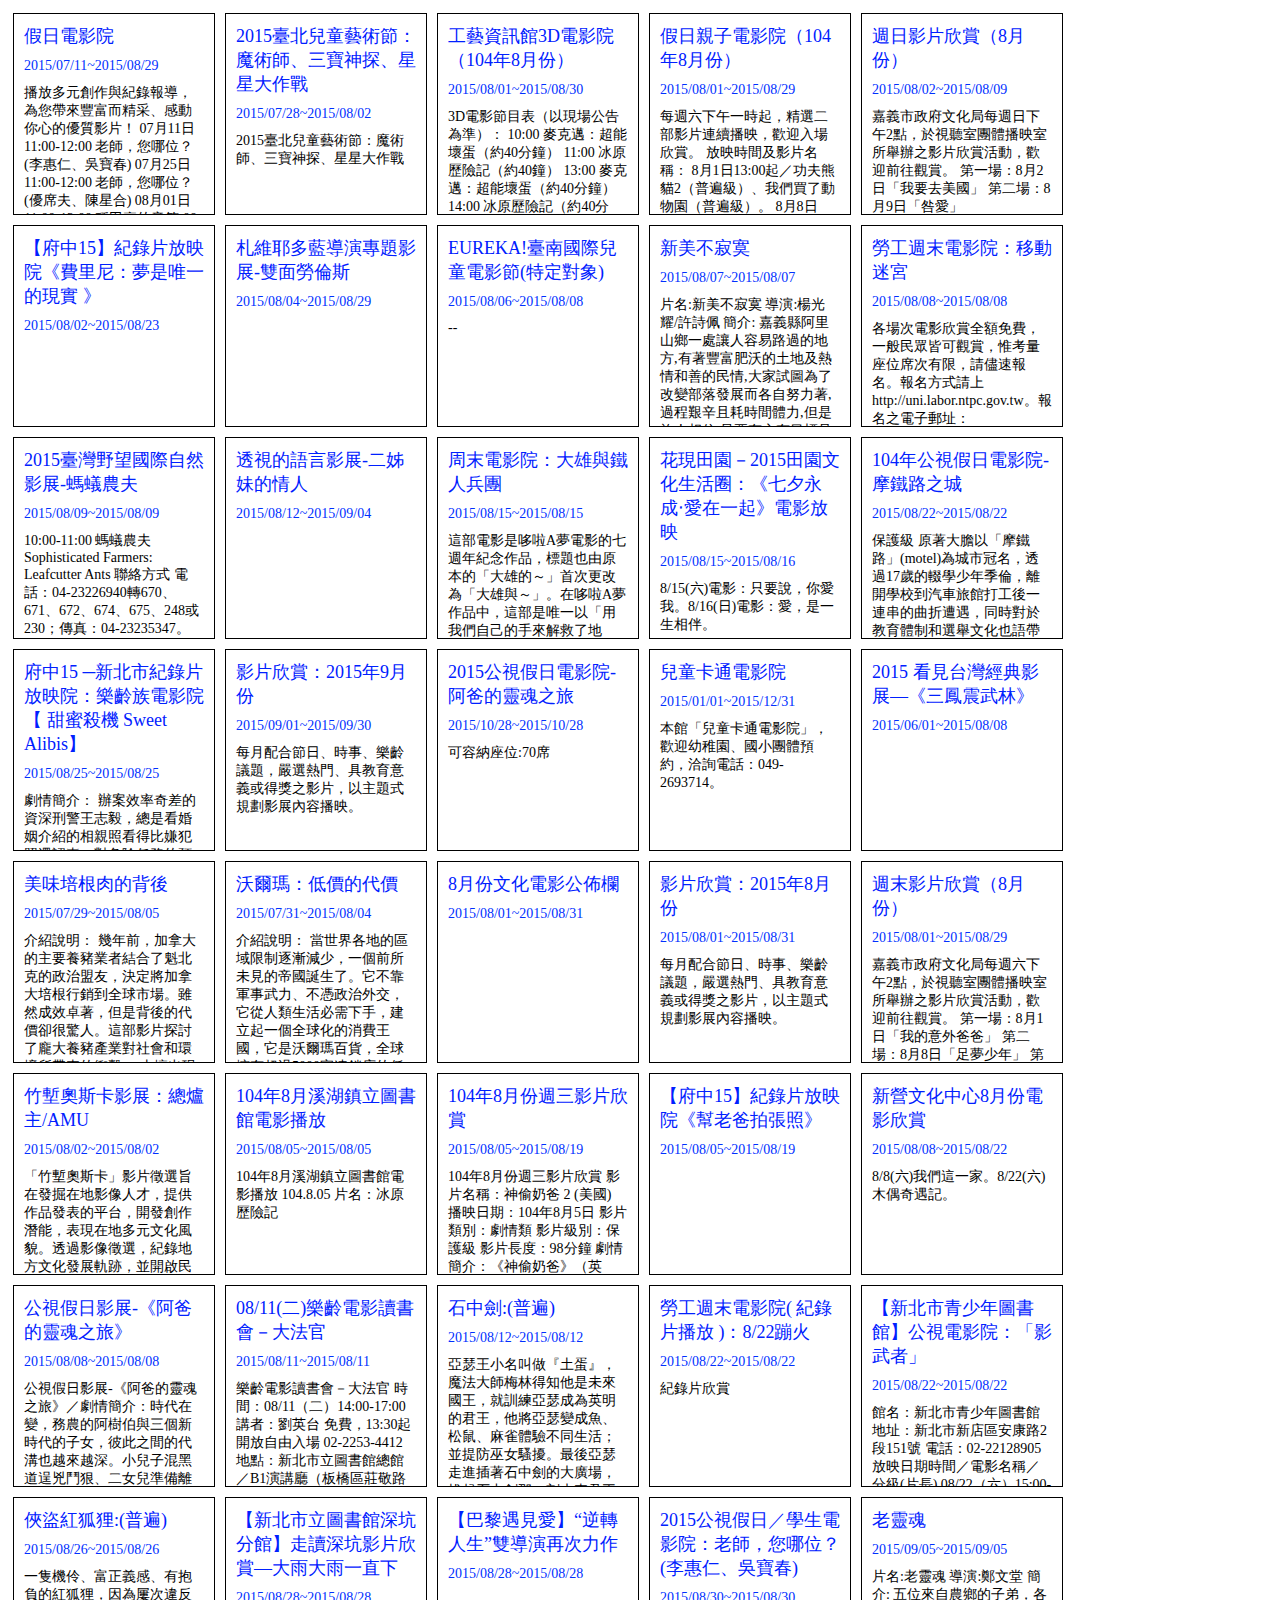
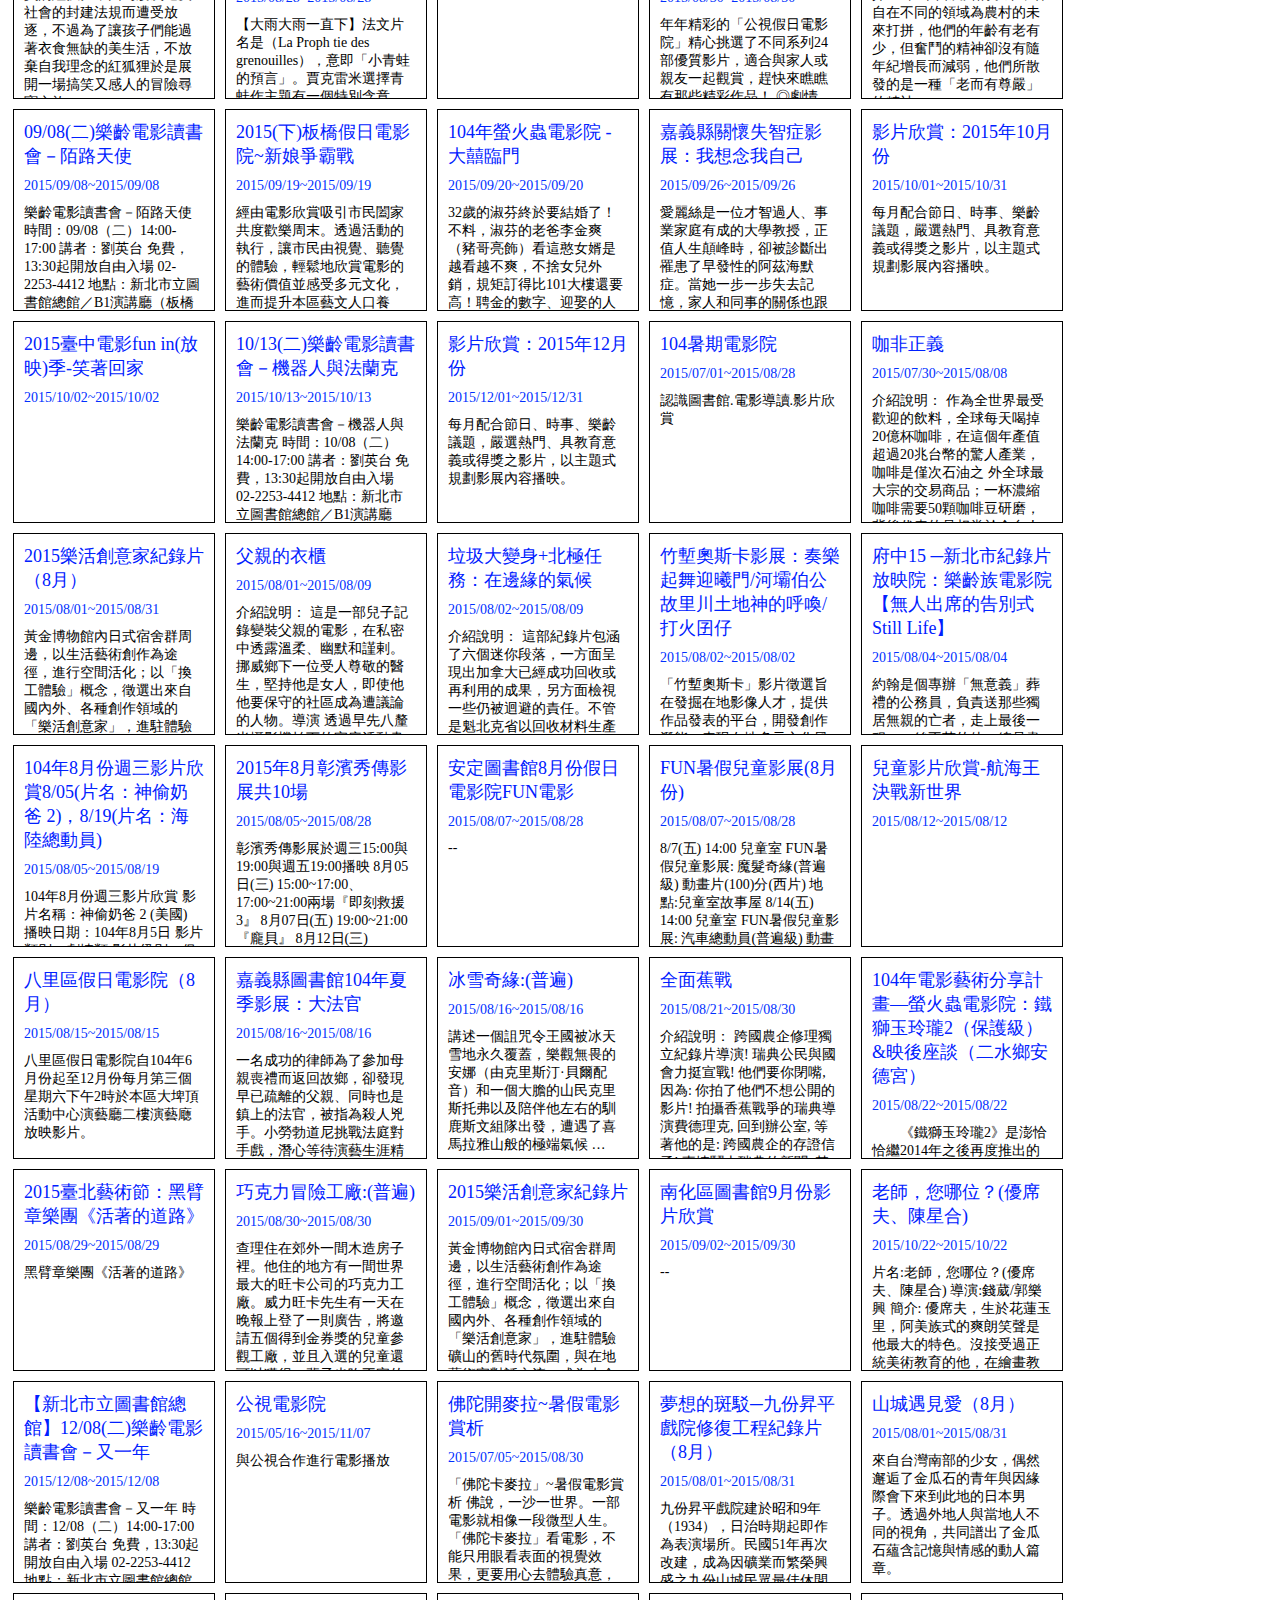
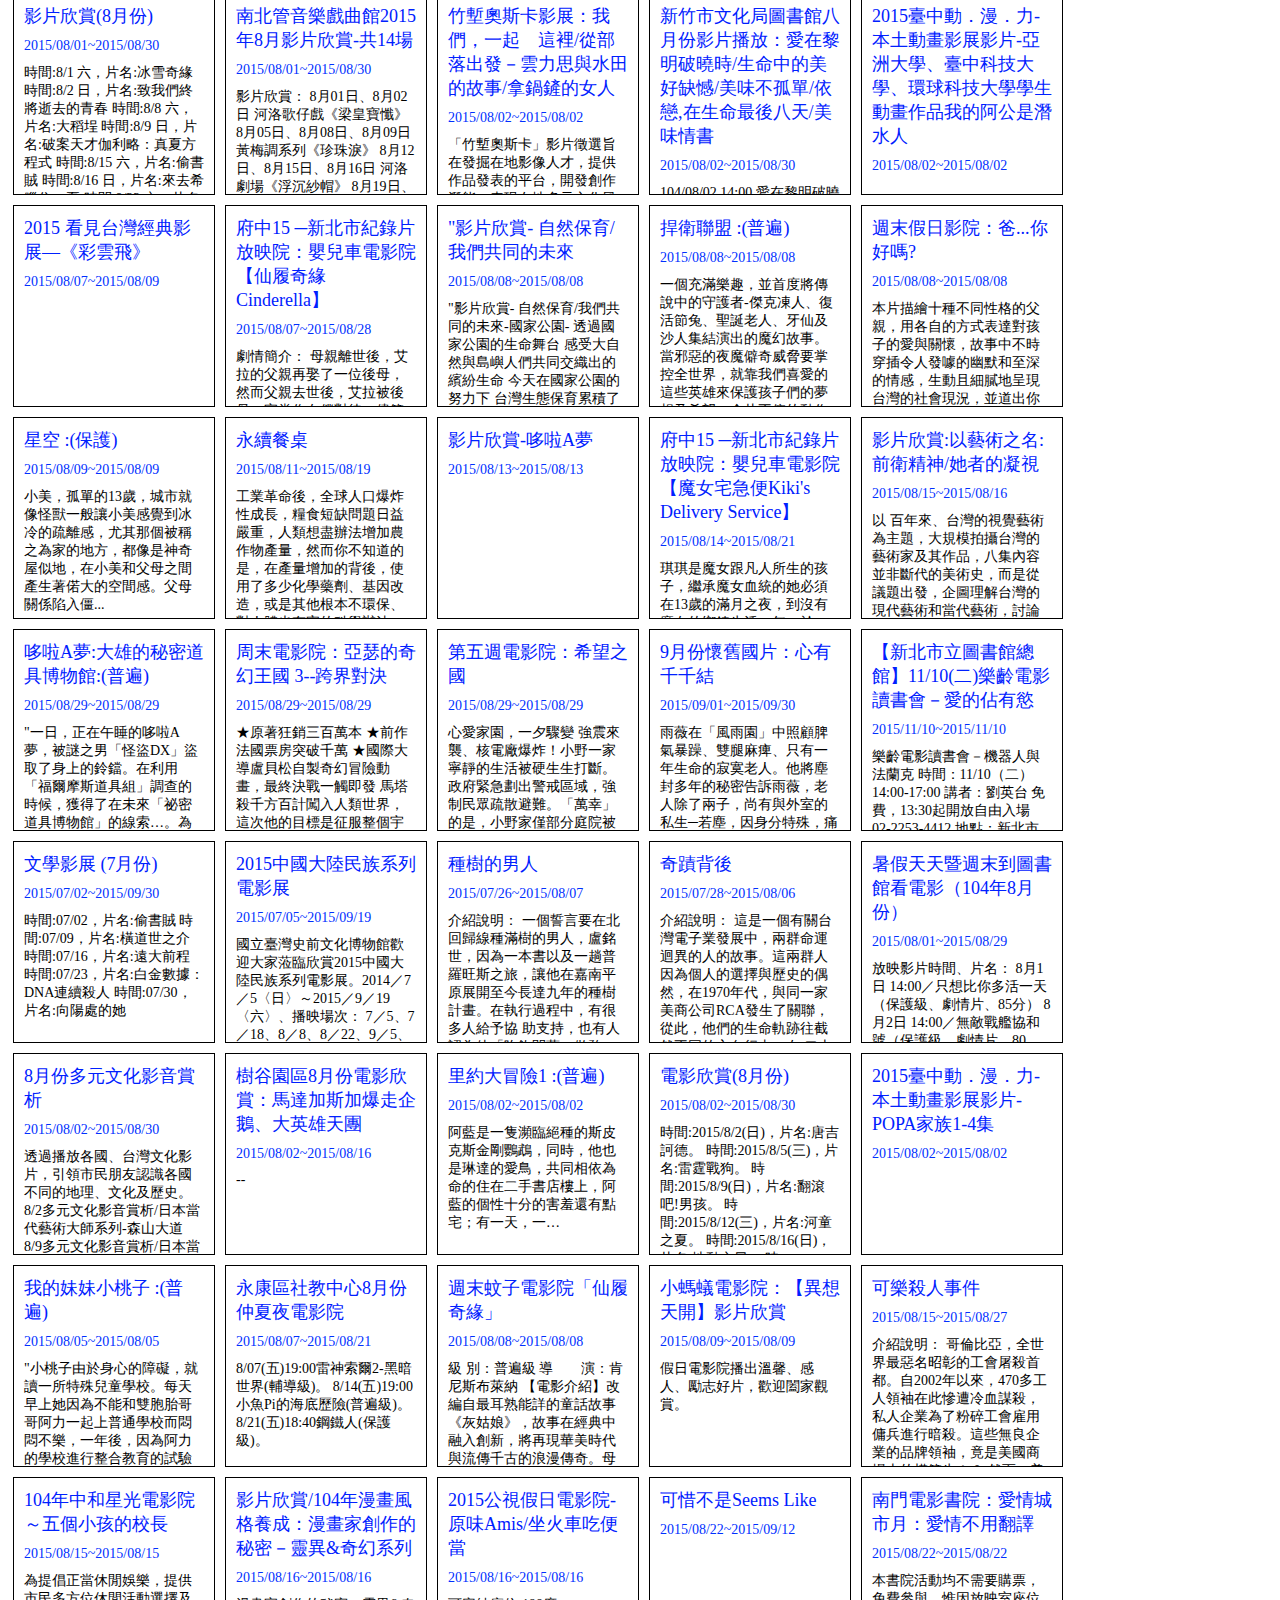
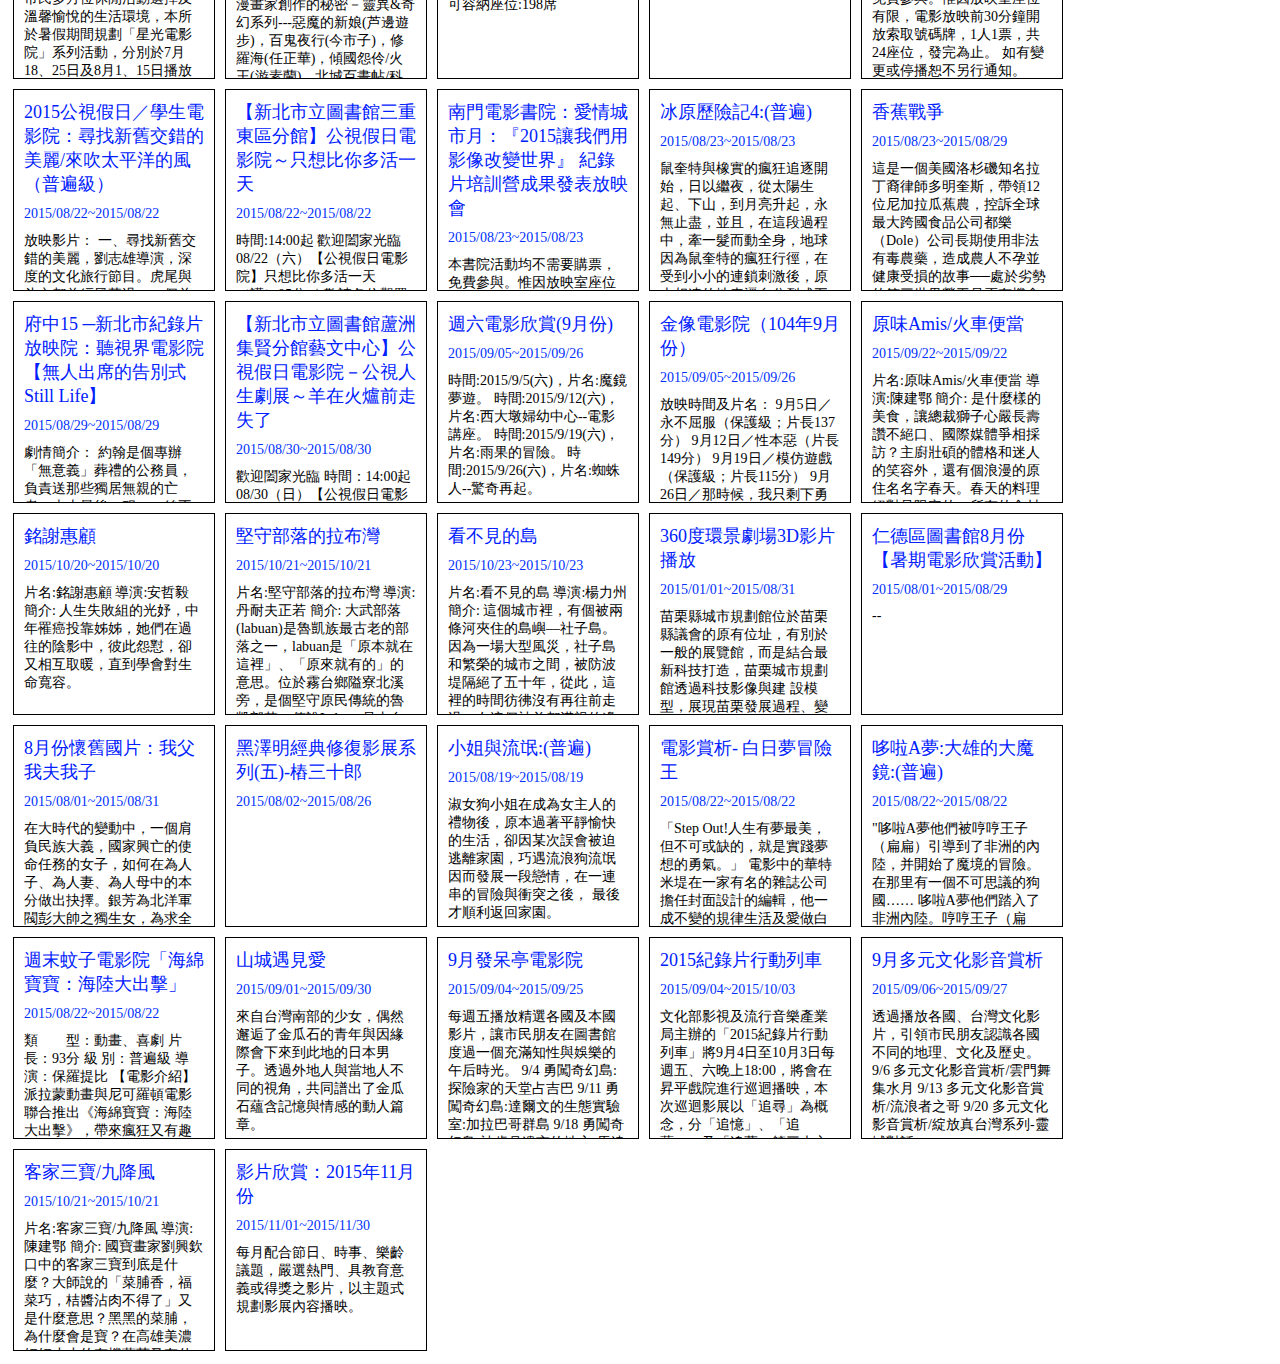
==== info_movies.html @ 8849aa8f "changes" ====
<!doctype html>
<html>
<meta charset="utf-8">
<head>
<title>m page</title>
<link rel="stylesheet" type="text/css" href="stylesheets/infotag.css" />
</head>
<body>
<div id="container"></div>
<script type="text/javascript" src="javascripts/jquery-1.11.3.min.js"></script>
<script type="text/javascript" src="javascripts/infotag.js"></script>
<script>

$(function(){
  $.ajax({
    crossDomain: true,
    type:"GET",
    contentType: "application/json; charset=UTF-8",
    url:"data/movie.json",
    dataType:"json",
    success:function(data){
      data.forEach(function(obj){
        //console.log(obj.title);
        $("#container").infotag(obj.title,obj.descriptionFilterHtml,obj.startDate,obj.endDate);
      });
      //console.log(value);
      //$("#container").infotag(value);
    },
    error: function(XHR, textStatus, errorThrown) {
            //console.log( XHR);
            console.log("error: " + textStatus);
            console.log("error: " + errorThrown);
    }
  });


});

</script>
</body>
</html>
---- stylesheets/infotag.css ----
@keyframes slidein {
  from {
    /*padding-left: 100%;
    width: 300%;*/
    width:200px;
    height : 200px;
    background-color: white;
  }

  to {
    /*padding-left: 0%;
    width: 100%;*/
    width:300px;
    height : auto;
    background-color: #DDDDDD;
  }
}

.infotag{
  width : 200px;
  height : 200px;
  border : 1px;
  border-style:solid;
  margin : 5px 5px 5px 5px;
  display : inline-block;
  overflow:hidden;
  vertical-align : top;
  /*overflow-y:auto;*/
}
.infotag:hover{
  opacity: .8;
  min-height: 200px;
  width:300px;
  height : auto;
  animation-duration: 1.5s;
  animation-name: slidein;
  background-color: #DDDDDD;
}

.infotag div{
  margin : 10px 10px 10px 10px;
  font-size:14px;

}

.infotag label{
  font-size:18px;
  color:#0020FF;
}

.infotag-date{
  font-size:12px;
  color:#0030FF;
}
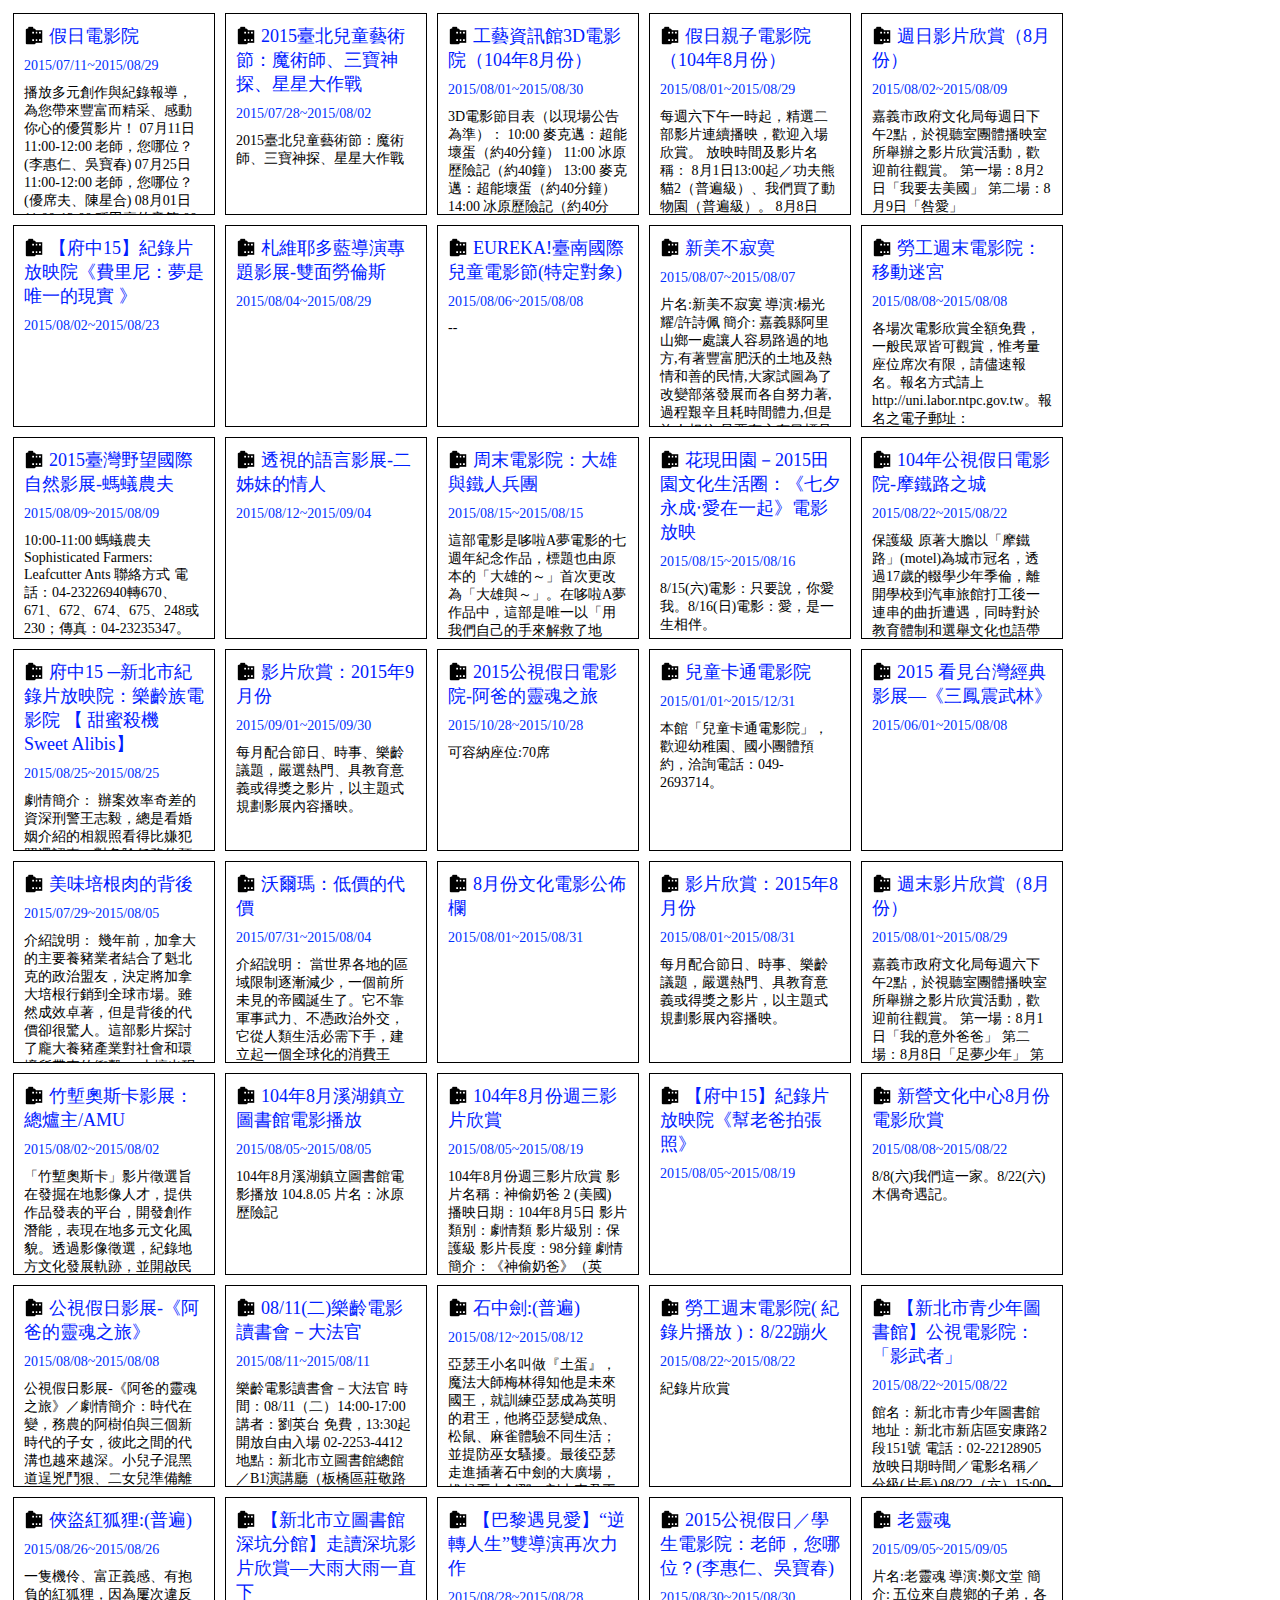
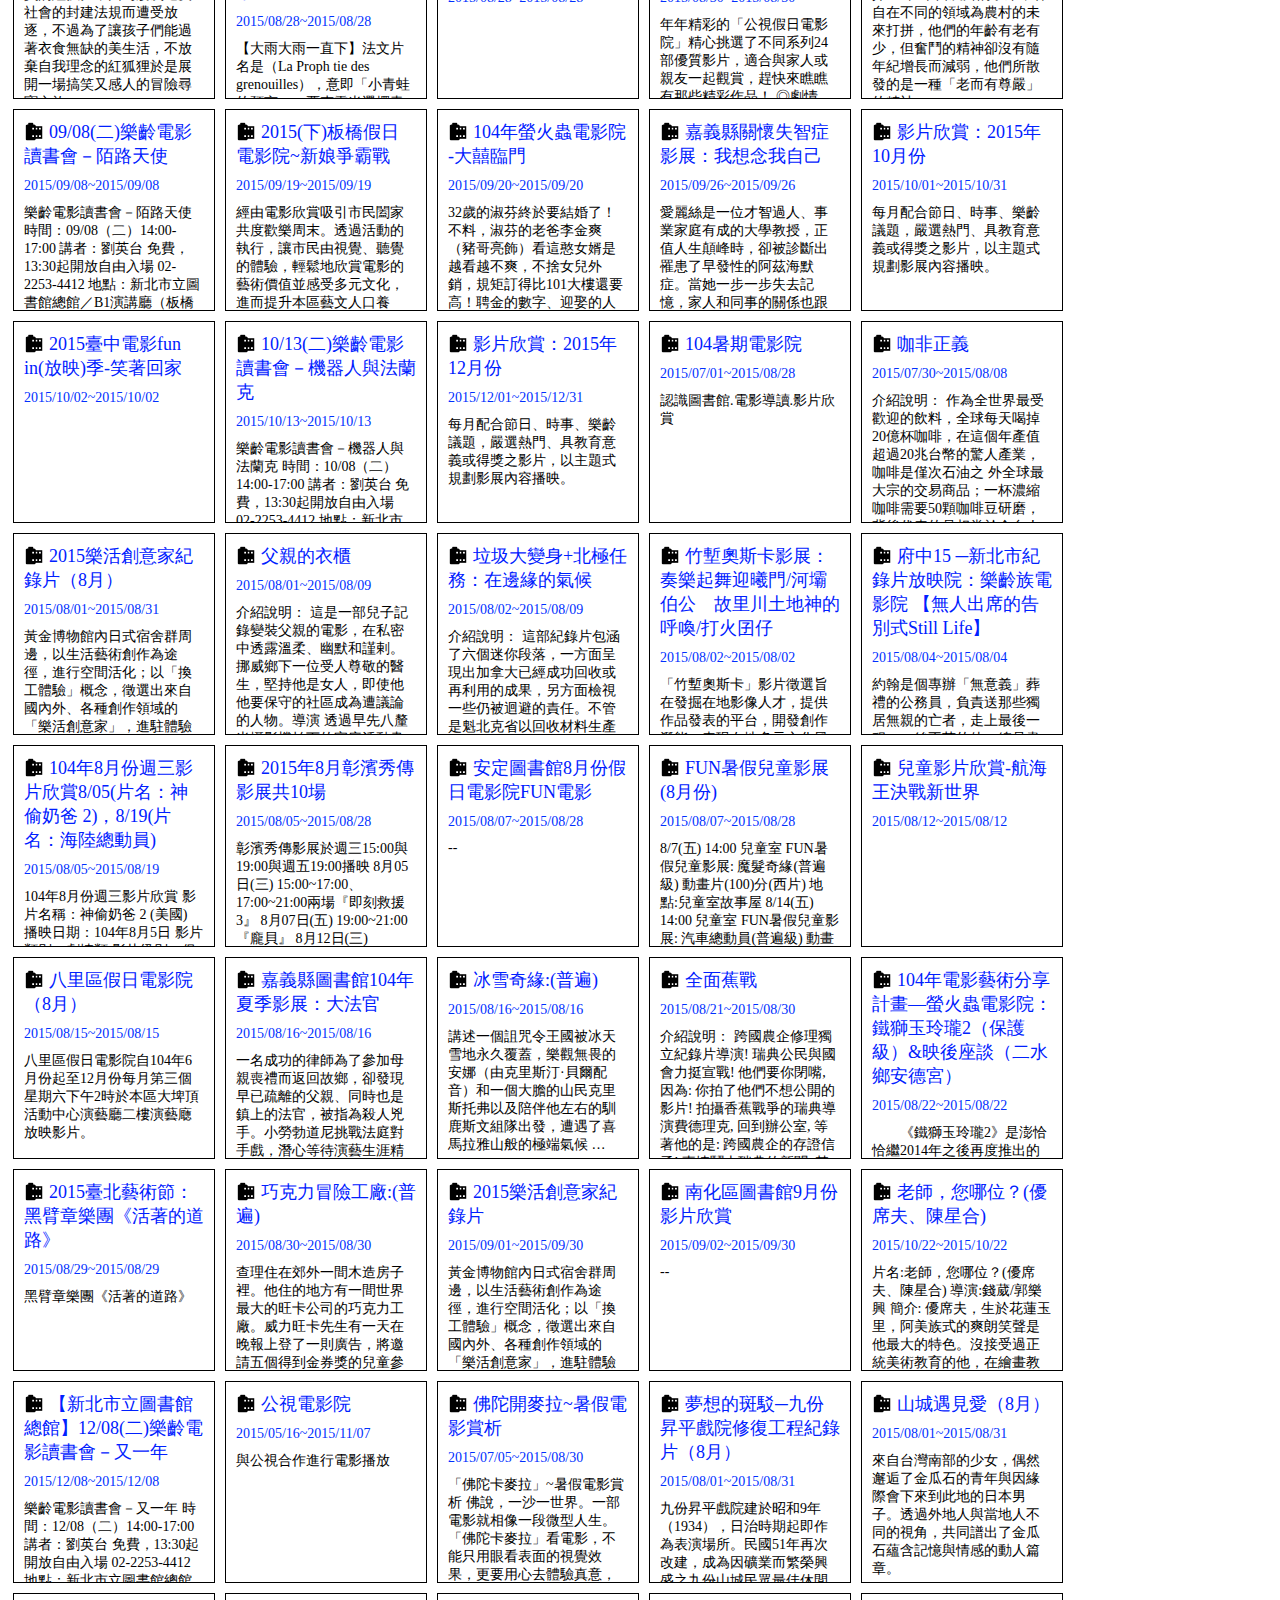
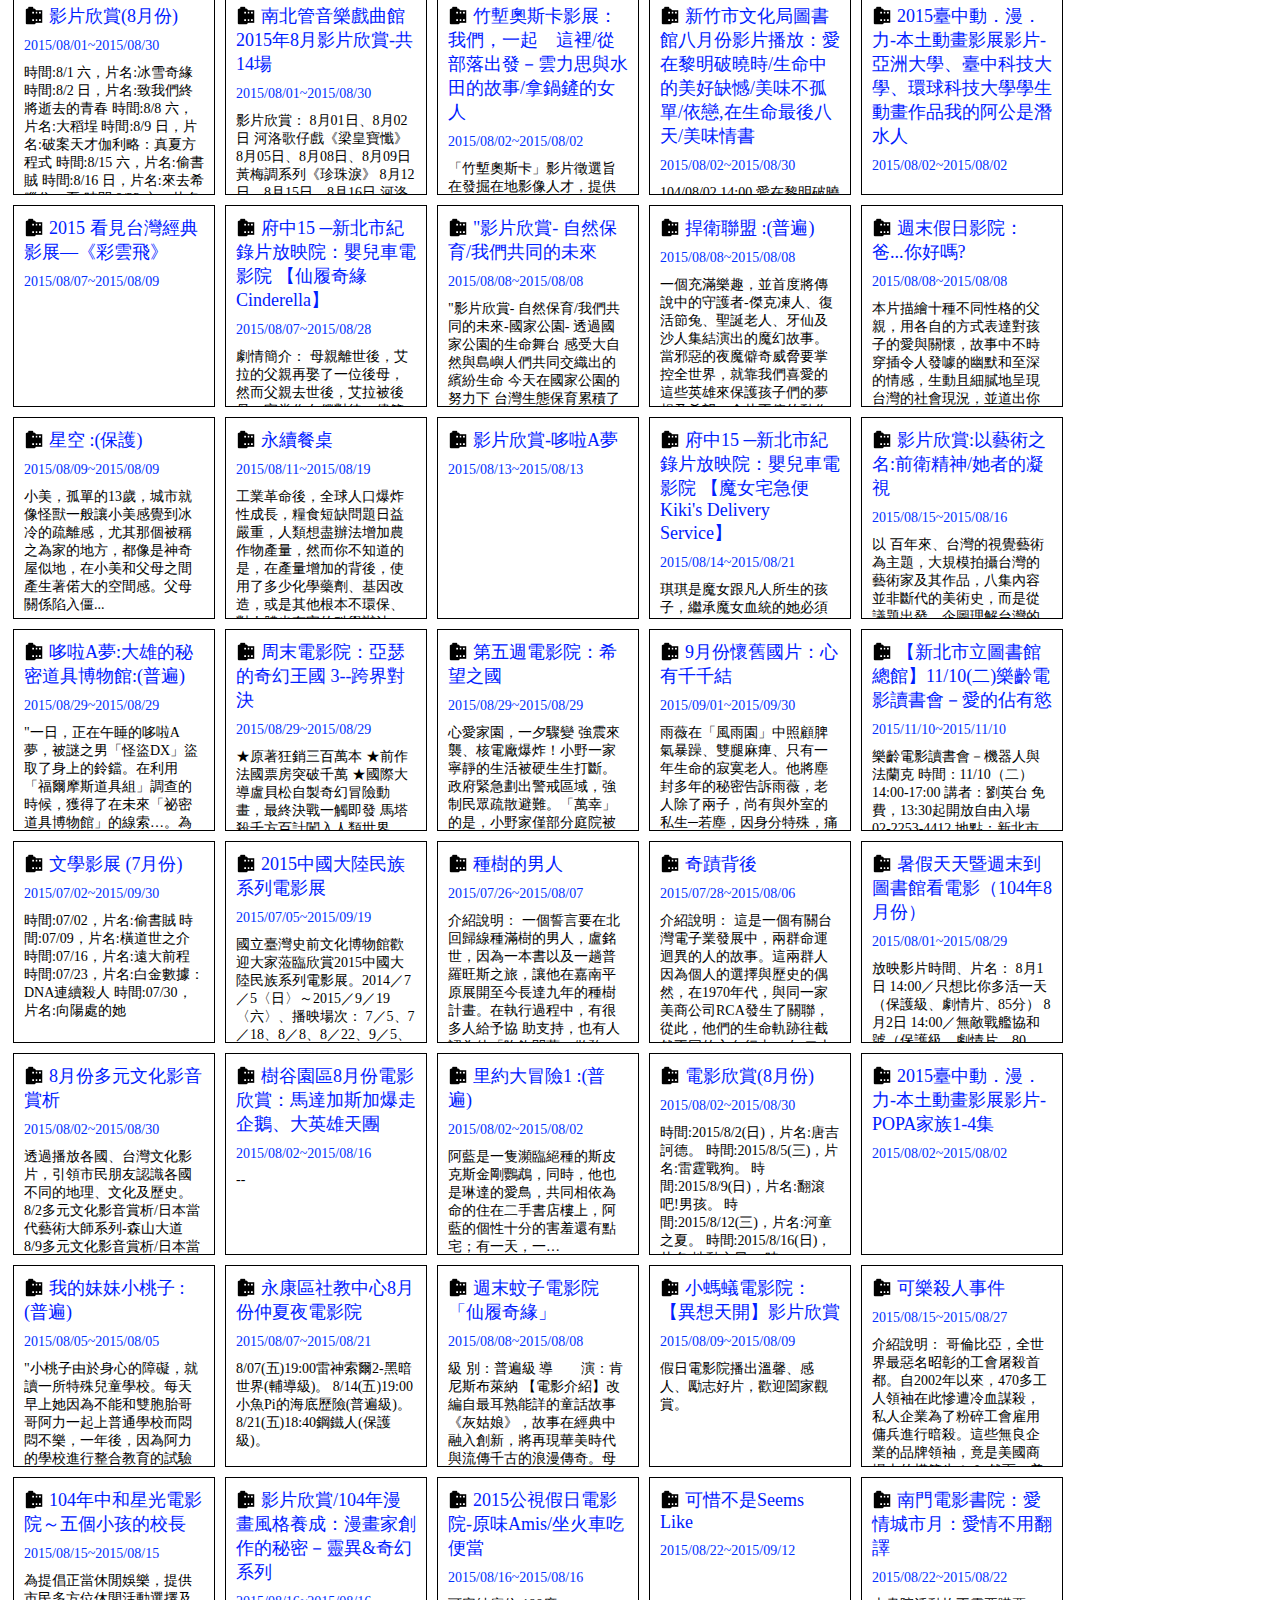
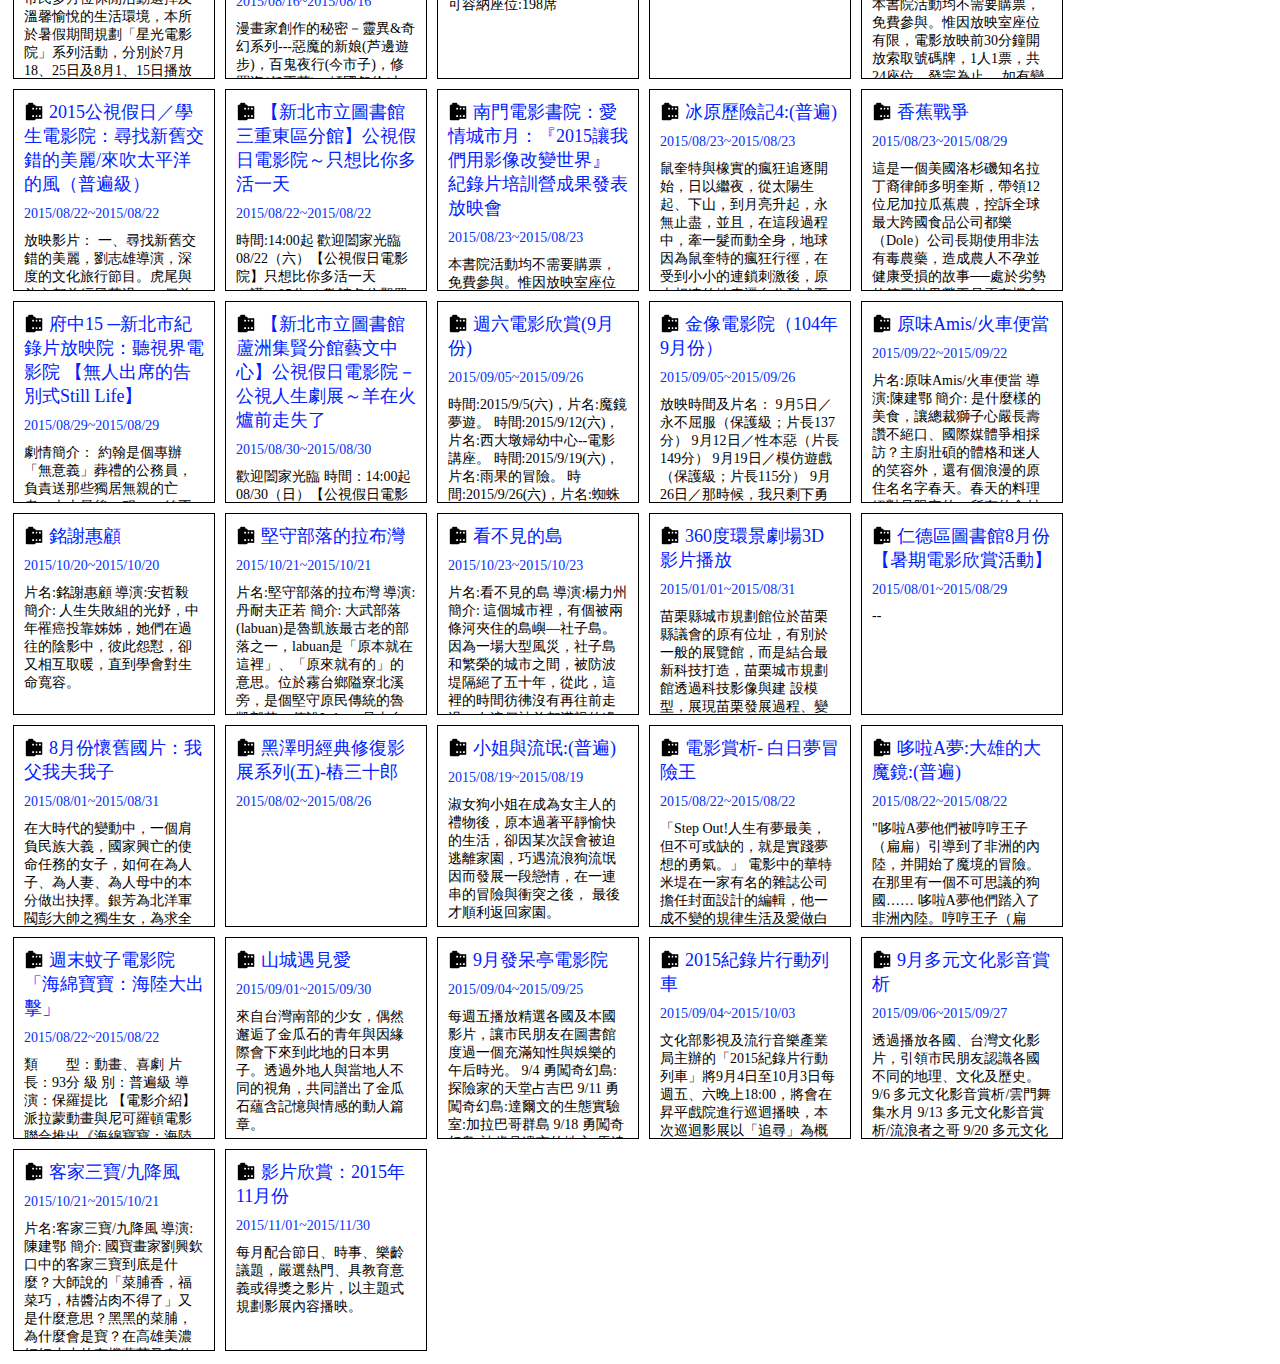
==== commit 0a008240: "add rwd meta" ====
--- a/info_movies.html
+++ b/info_movies.html
@@ -1,6 +1,7 @@
 <!doctype html>
 <html>
 <meta charset="utf-8">
+<meta name="viewport" content="width=device-width, initial-scale=1.0, maximum-scale=1.0, user-scalable=0">
 <head>
 <title>m page</title>
 <link rel="stylesheet" type="text/css" href="stylesheets/infotag.css" />
--- a/stylesheets/infotag.css
+++ b/stylesheets/infotag.css
@@ -44,8 +44,15 @@
 }
 
 .infotag label{
+  background-image:url(../images/ic_camera_roll_black_24dp.png);
+  background-repeat: no-repeat;
+  -moz-background-size:contain;        /*for Firefox*/
+  -webkit-background-size:contain;        /*for Google Chrome、Safari*/
+  -o-background-size:contain;        /*for Opera*/
+  background-size:contain;        /*for IE*/
   font-size:18px;
   color:#0020FF;
+  padding-left:25px; 
 }
 
 .infotag-date{
